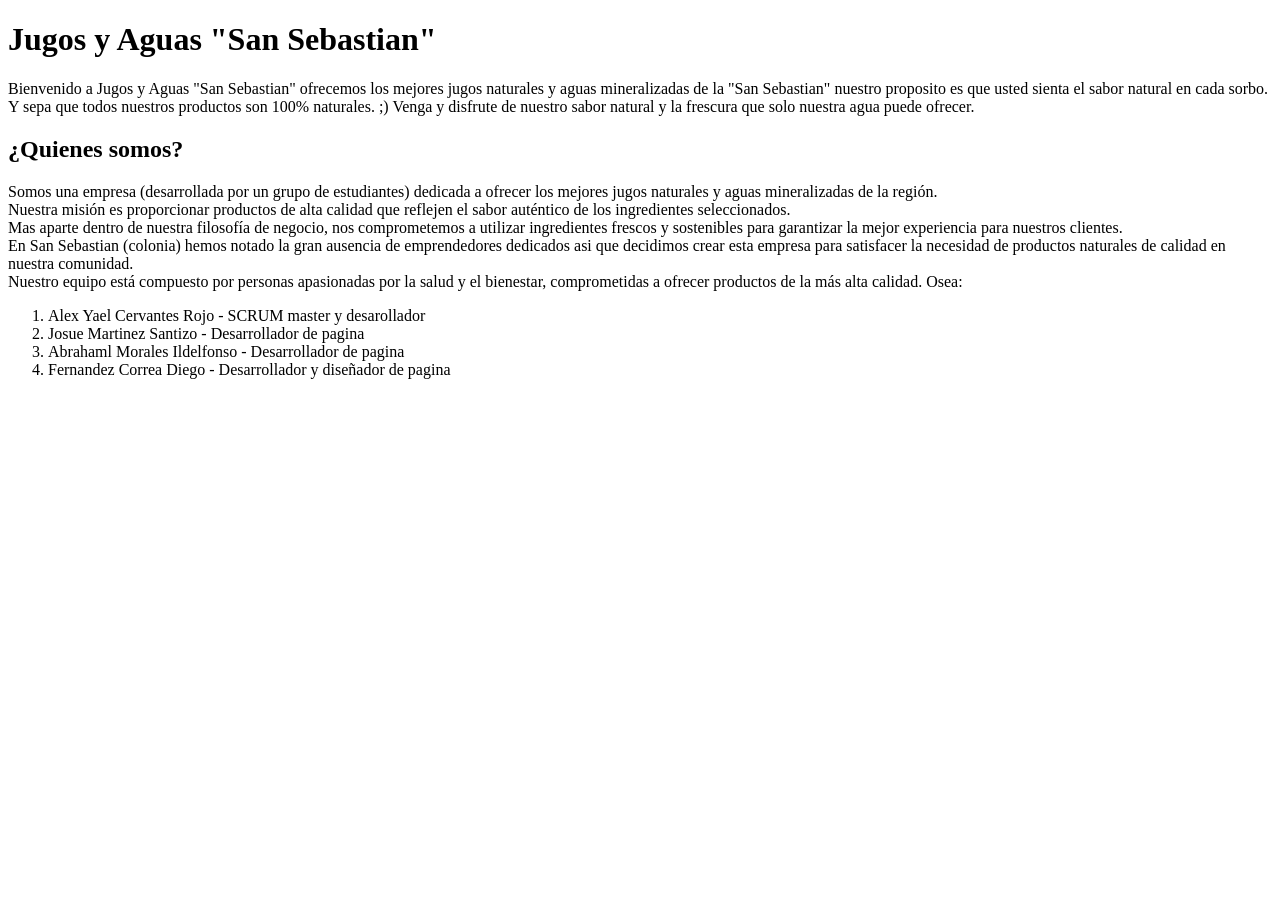
==== index.html @ edc4154b "Cervantes_Alex#Se añadio la informacion acerca de nosotros" ====
<!DOCTYPE html>
<html lang="en">
<head>
    <meta charset="UTF-8">
    <meta name="viewport" content="width=device-width, initial-scale=1.0">
    <title>Jugos y Aguas "San Sebastian"</title>
</head>
<body>
    <h1>Jugos y Aguas "San Sebastian"</h1>
    <p>Bienvenido a Jugos y Aguas "San Sebastian" ofrecemos los mejores jugos naturales y aguas mineralizadas de la "San Sebastian" nuestro proposito es que usted sienta el sabor natural en cada sorbo. <br>
         Y sepa que todos nuestros productos son 100% naturales. ;) Venga y disfrute de nuestro sabor natural y la frescura que solo nuestra agua puede ofrecer. <br> </p>
         <h2>¿Quienes somos?</h2>
         <p>Somos una empresa (desarrollada por un grupo de estudiantes) dedicada a ofrecer los mejores jugos naturales y aguas mineralizadas de la región. <br> 
            Nuestra misión es proporcionar productos de alta calidad que reflejen el sabor auténtico de los ingredientes seleccionados. <br>
             Mas aparte dentro de nuestra filosofía de negocio, nos comprometemos a utilizar ingredientes frescos y sostenibles para garantizar la mejor experiencia para nuestros clientes. <br>
              En San Sebastian (colonia) hemos notado la gran ausencia de emprendedores dedicados asi que decidimos crear esta empresa para satisfacer la necesidad de productos naturales de calidad en nuestra comunidad. <br>
              Nuestro equipo está compuesto por personas apasionadas por la salud y el bienestar, comprometidas a ofrecer productos de la más alta calidad. Osea:<br> </p>
              <ol>
                <li>Alex Yael Cervantes Rojo - SCRUM master y desarollador</li>
                <li>Josue Martinez Santizo - Desarrollador de pagina</li>
                <li>Abrahaml Morales Ildelfonso - Desarrollador de pagina</li>
                <li>Fernandez Correa Diego - Desarrollador y diseñador de pagina</li>
              </ol>
</body>
</html>
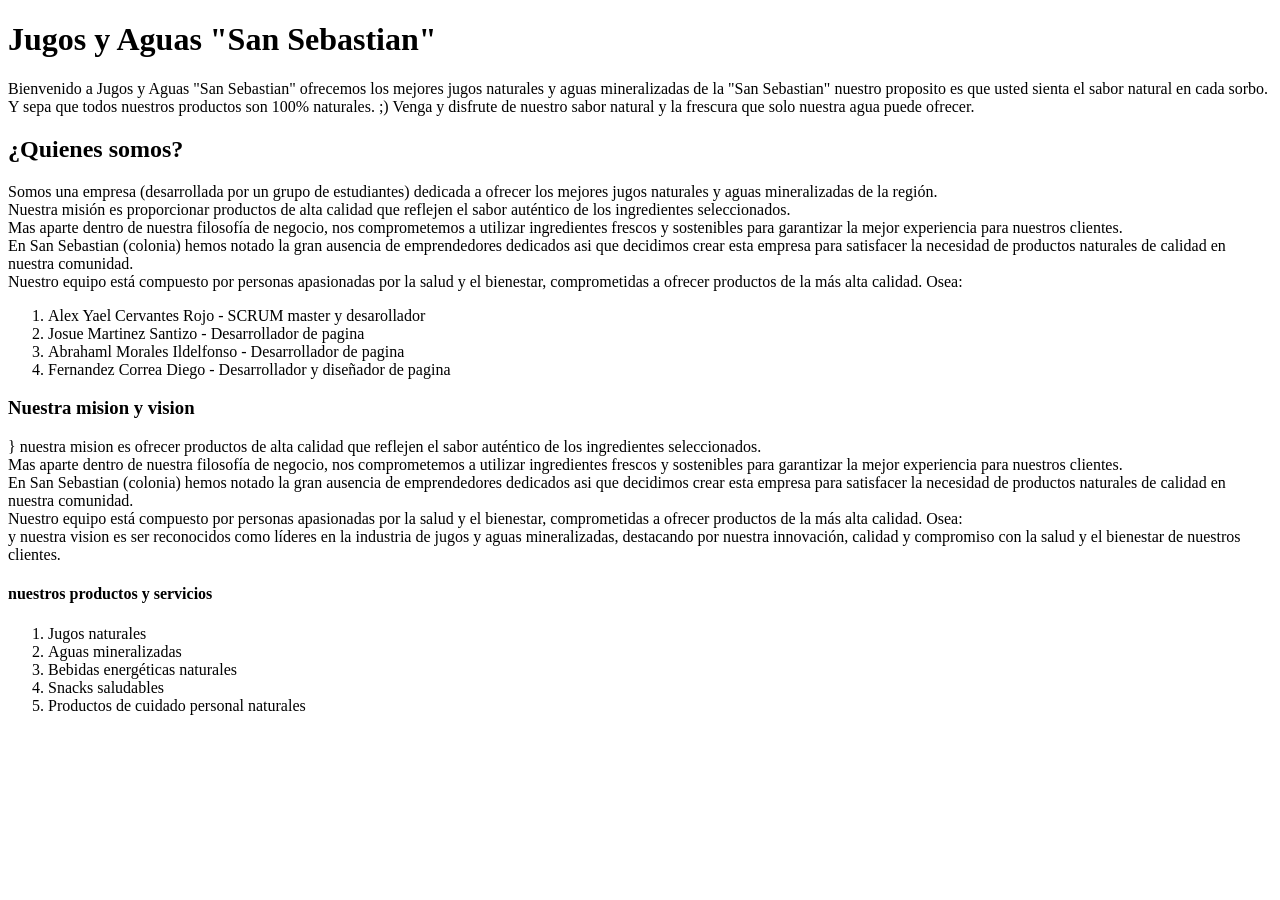
==== commit 5b25bcc6: "santizo josue #agregue vision y mision y nuestros productos y servicios" ====
--- a/index.html
+++ b/index.html
@@ -21,5 +21,29 @@
                 <li>Abrahaml Morales Ildelfonso - Desarrollador de pagina</li>
                 <li>Fernandez Correa Diego - Desarrollador y diseñador de pagina</li>
               </ol>
+
+
+    <h3>Nuestra mision y vision</h3>          
+<p>}
+nuestra mision es ofrecer productos de alta calidad que reflejen el sabor auténtico de los ingredientes seleccionados. <br>
+             Mas aparte dentro de nuestra filosofía de negocio, nos comprometemos a utilizar ingredientes frescos y sostenibles para garantizar la mejor experiencia para nuestros clientes. <br>
+              En San Sebastian (colonia) hemos notado la gran ausencia de emprendedores dedicados asi que decidimos crear esta empresa para satisfacer la necesidad de productos naturales de calidad en nuestra comunidad. <br>
+              Nuestro equipo está compuesto por personas apasionadas por la salud y el bienestar, comprometidas a ofrecer productos de la más alta calidad. Osea:<br>
+y nuestra vision es ser reconocidos como líderes en la industria de jugos y aguas mineralizadas, destacando por nuestra innovación, calidad y compromiso con la salud y el bienestar de nuestros clientes. <br>
+</p>
+<h4>nuestros productos y servicios</h4>
+<ol>
+<li>Jugos naturales</li>
+<li>Aguas mineralizadas</li>
+<li>Bebidas energéticas naturales</li>
+<li>Snacks saludables</li>
+<li>Productos de cuidado personal naturales</li>
+</ol>
+
+
+
+
+
+
 </body>
 </html>
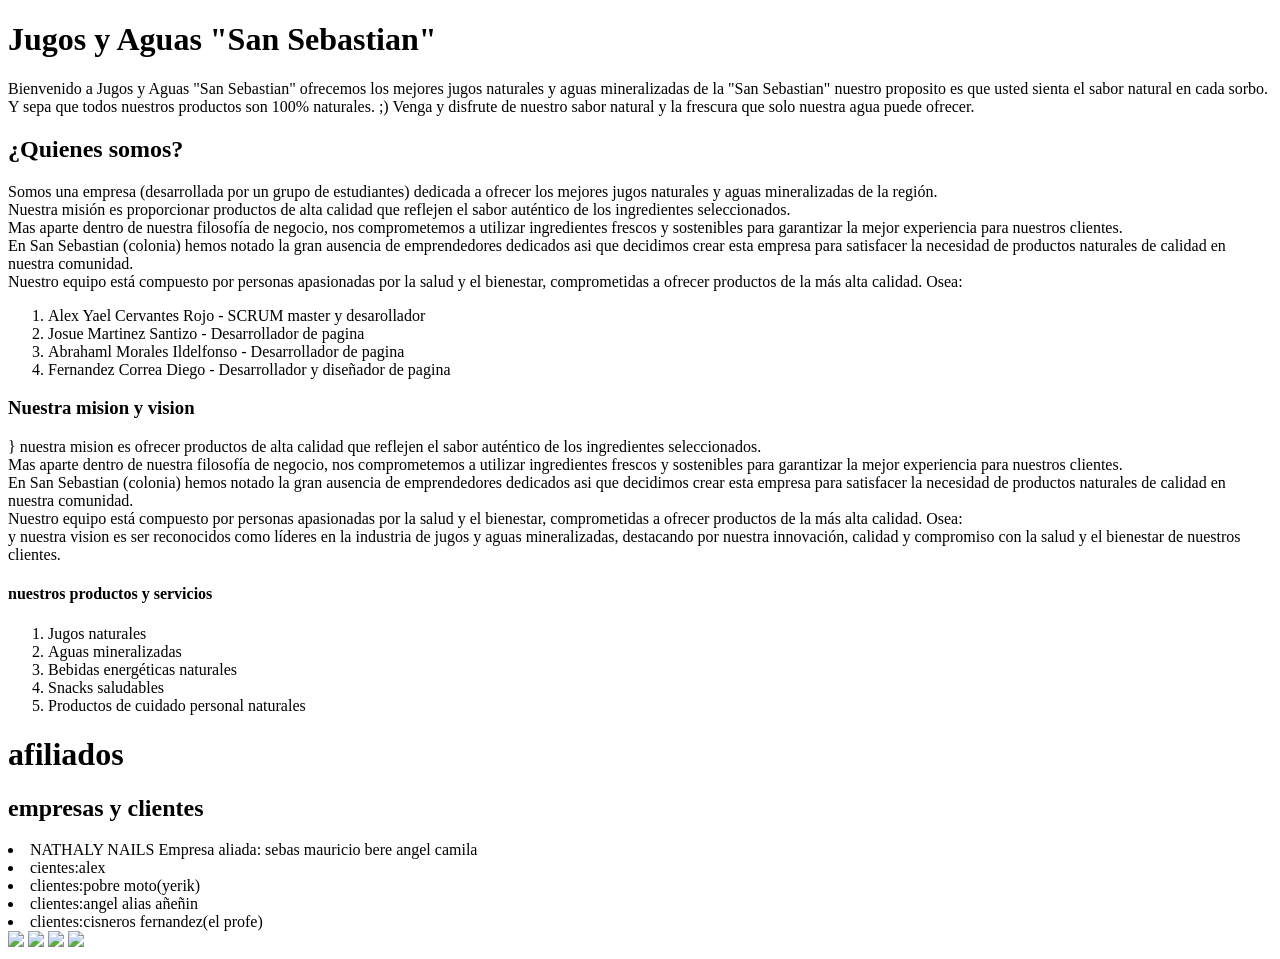
==== commit c919d2a2: "santizo josue # añadi aliados clientes y imagenes de los productos" ====
--- a/index.html
+++ b/index.html
@@ -39,11 +39,19 @@
 <li>Snacks saludables</li>
 <li>Productos de cuidado personal naturales</li>
 </ol>
+<h1>afiliados</h1>
+<h2>empresas y clientes</h2>
+<o>
+<li>NATHALY NAILS Empresa aliada: sebas mauricio  bere angel camila</li>
+<li>cientes:alex </li>
+<li>clientes:pobre moto(yerik)</li>
+<li>clientes:angel alias añeñin</li>
+<li>clientes:cisneros fernandez(el profe)</li>
+</o>
 
-
-
-
-
-
+<img src="https://th.bing.com/th/id/R.60063bd41c1070c047b191c683f5b3ae?rik=hPcbnPAhjOh%2btA&pid=ImgRaw&r=0"">
+<img src="https://cmvplus.com/wp-content/uploads/2024/11/Jugos-energizantes-naturales-1024x585.jpg">
+<img src="https://i.pinimg.com/originals/b3/3c/24/b33c24ddd7c4fe45f4bb6f71d37e32e1.jpg">
+<img src="https://i.pinimg.com/originals/2c/1f/29/2c1f29830fc4a589353a7169e17f8401.jpg">
 </body>
 </html>
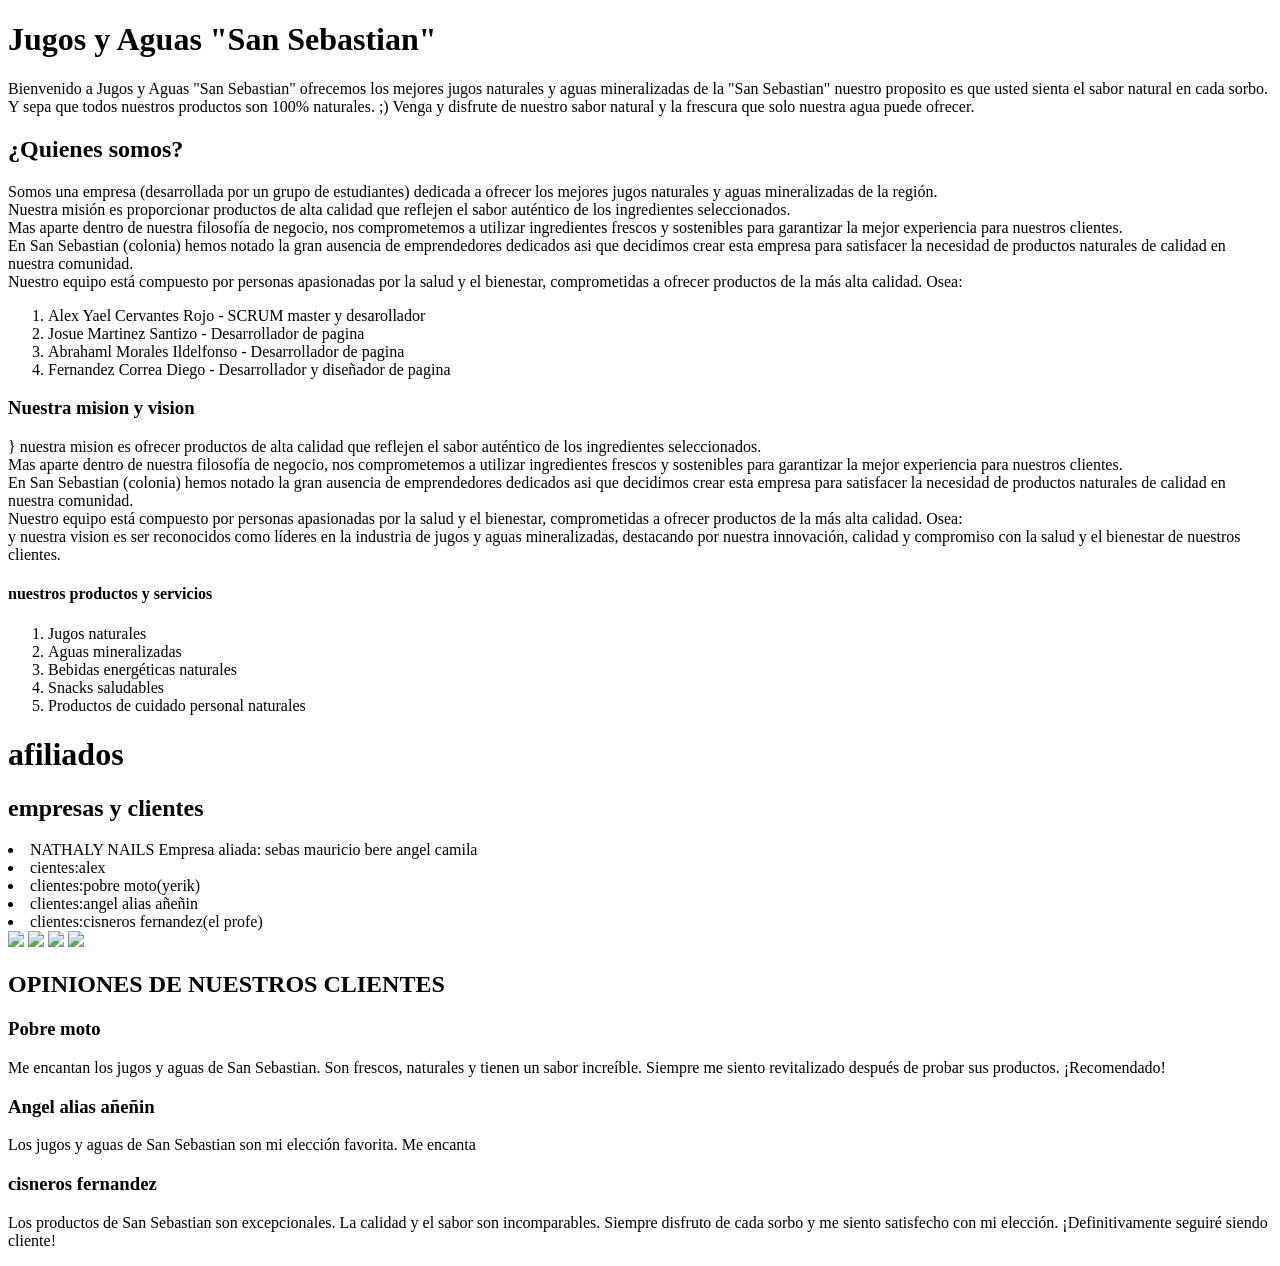
==== commit c39b253b: "añadi opiniones de los clientes" ====
--- a/index.html
+++ b/index.html
@@ -53,5 +53,15 @@
 <img src="https://cmvplus.com/wp-content/uploads/2024/11/Jugos-energizantes-naturales-1024x585.jpg">
 <img src="https://i.pinimg.com/originals/b3/3c/24/b33c24ddd7c4fe45f4bb6f71d37e32e1.jpg">
 <img src="https://i.pinimg.com/originals/2c/1f/29/2c1f29830fc4a589353a7169e17f8401.jpg">
+<h2>OPINIONES DE NUESTROS CLIENTES</h2>
+<h3>Pobre moto</h3>
+<p >Me encantan los jugos y aguas de San Sebastian.
+     Son frescos, naturales y tienen un sabor increíble. Siempre me siento revitalizado después de probar sus productos. ¡Recomendado!</p>
+     <h3>Angel alias añeñin</h3>
+     <p>Los jugos y aguas de San Sebastian son mi elección favorita. Me encanta
+        <h3>cisneros fernandez</h3>
+        <p>Los productos de San Sebastian son excepcionales. La calidad y el sabor son incomparables. Siempre disfruto de cada sorbo y me siento satisfecho con mi elección. ¡Definitivamente seguiré siendo cliente!</p>
+        
+
 </body>
 </html>
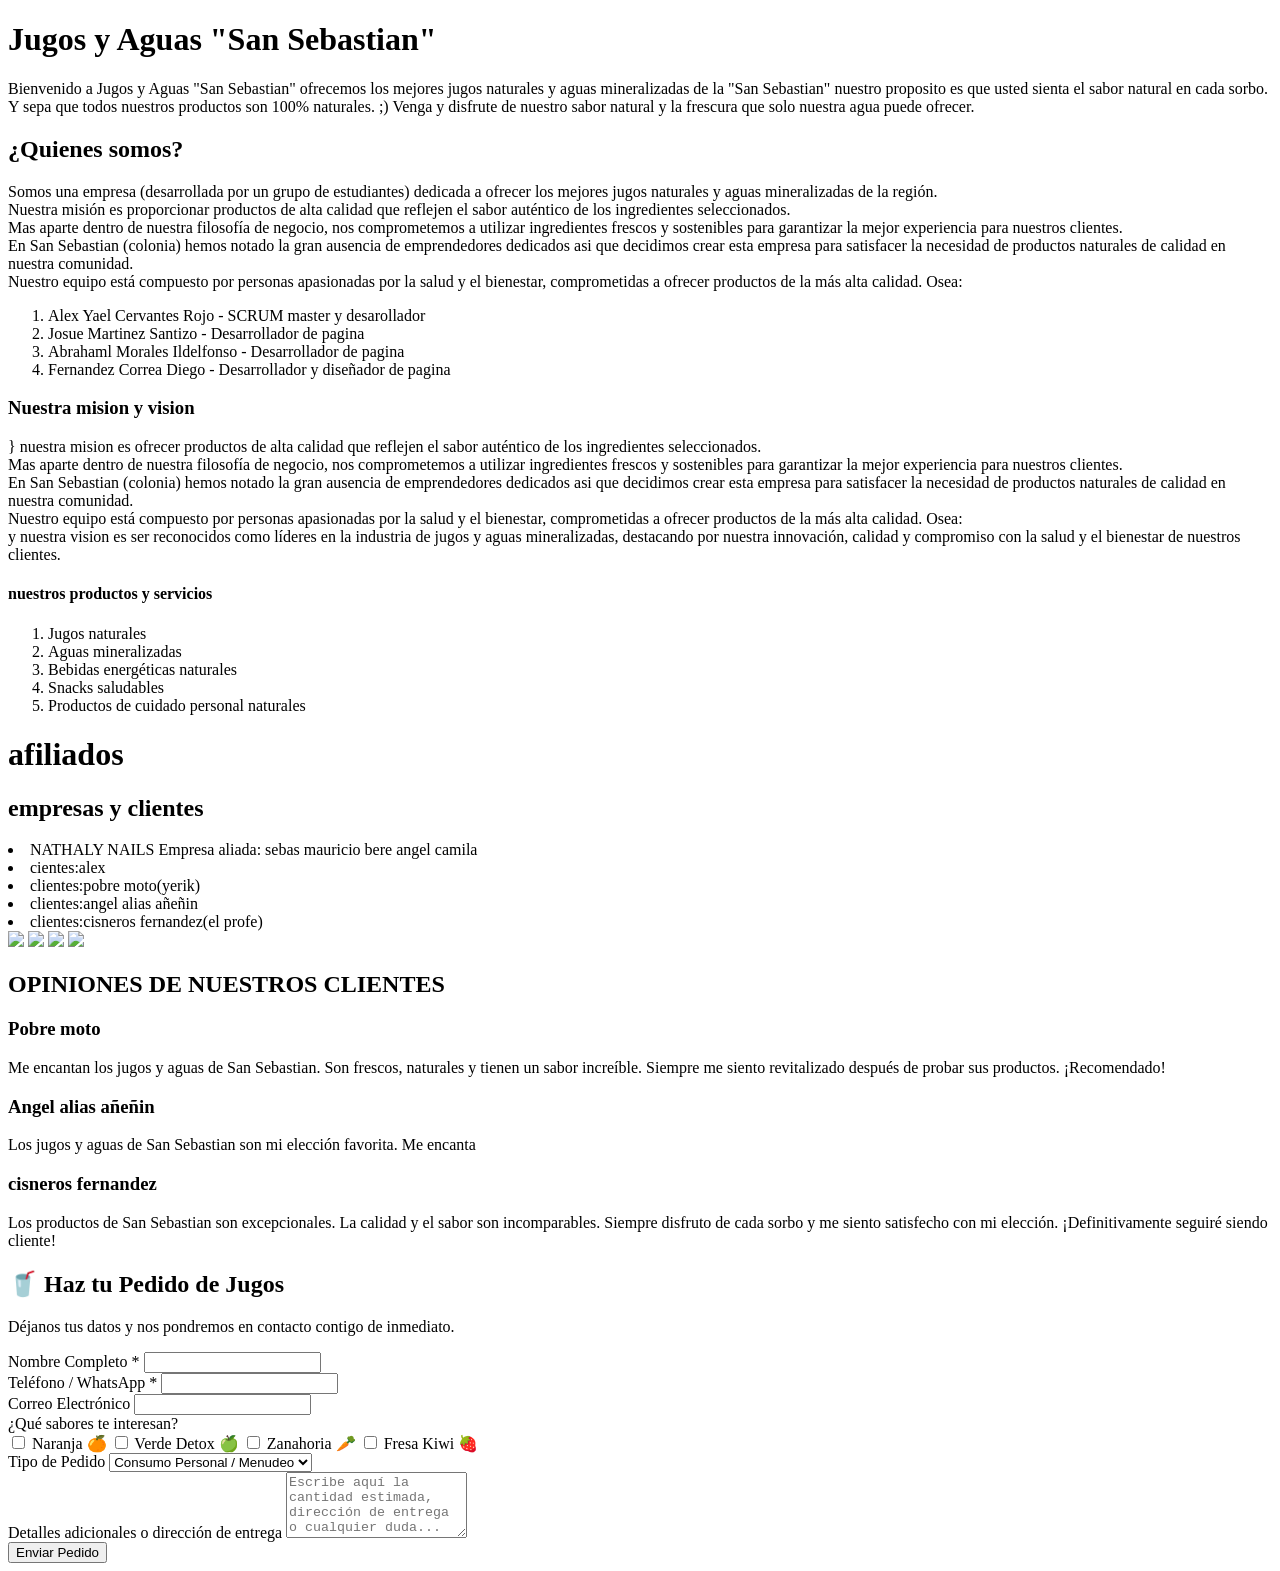
==== commit 1617e777: "añadi el formulario de contacto" ====
--- a/index.html
+++ b/index.html
@@ -61,7 +61,63 @@
      <p>Los jugos y aguas de San Sebastian son mi elección favorita. Me encanta
         <h3>cisneros fernandez</h3>
         <p>Los productos de San Sebastian son excepcionales. La calidad y el sabor son incomparables. Siempre disfruto de cada sorbo y me siento satisfecho con mi elección. ¡Definitivamente seguiré siendo cliente!</p>
-        
+        <div class="form-container">
+    <div class="form-header">
+      <h2>🥤 Haz tu Pedido de Jugos</h2>
+      <p>Déjanos tus datos y nos pondremos en contacto contigo de inmediato.</p>
+    </div>
+
+    <form action="#" method="POST">
+      <!-- Nombre -->
+      <div class="form-group">
+        <label for="nombre">Nombre Completo *</label>
+        <input type="text" id="nombre" name="nombre"  required>
+      </div>
+
+      <!-- Contacto -->
+      <div class="form-group">
+        <label for="telefono">Teléfono / WhatsApp *</label>
+        <input type="tel" id="telefono" name="telefono" required>
+      </div>
+
+      <div class="form-group">
+        <label for="email">Correo Electrónico</label>
+        <input type="email" id="email" name="email" >
+      </div>
+
+      <!-- Selección de Productos -->
+      <div class="form-group">
+        <label>¿Qué sabores te interesan?</label>
+        <div class="checkbox-group">
+          <label class="checkbox-item"><input type="checkbox" name="sabores[]" value="naranja"> Naranja 🍊</label>
+          <label class="checkbox-item"><input type="checkbox" name="sabores[]" value="verde"> Verde Detox 🍏</label>
+          <label class="checkbox-item"><input type="checkbox" name="sabores[]" value="zanahoria"> Zanahoria 🥕</label>
+          <label class="checkbox-item"><input type="checkbox" name="sabores[]" value="fresa-kiwi"> Fresa Kiwi 🍓</label>
+        </div>
+      </div>
+
+      <!-- Tipo de cliente/pedido -->
+      <div class="form-group">
+        <label for="tipo-pedido">Tipo de Pedido</label>
+        <select id="tipo-pedido" name="tipo_pedido">
+          <option value="individual">Consumo Personal / Menudeo</option>
+          <option value="evento">Eventos / Banquetes</option>
+          <option value="mayoreo">Mayoreo / Distribución</option>
+        </select>
+      </div>
+
+      <!-- Mensaje adicional -->
+      <div class="form-group">
+        <label for="mensaje">Detalles adicionales o dirección de entrega</label>
+        <textarea id="mensaje" name="mensaje" rows="4" placeholder="Escribe aquí la cantidad estimada, dirección de entrega o cualquier duda..."></textarea>
+      </div>
+
+      <!-- Botón de envío -->
+      <button type="submit" class="btn-submit">Enviar Pedido</button>
+    </form>
+  </div>
+  
+
 
 </body>
 </html>
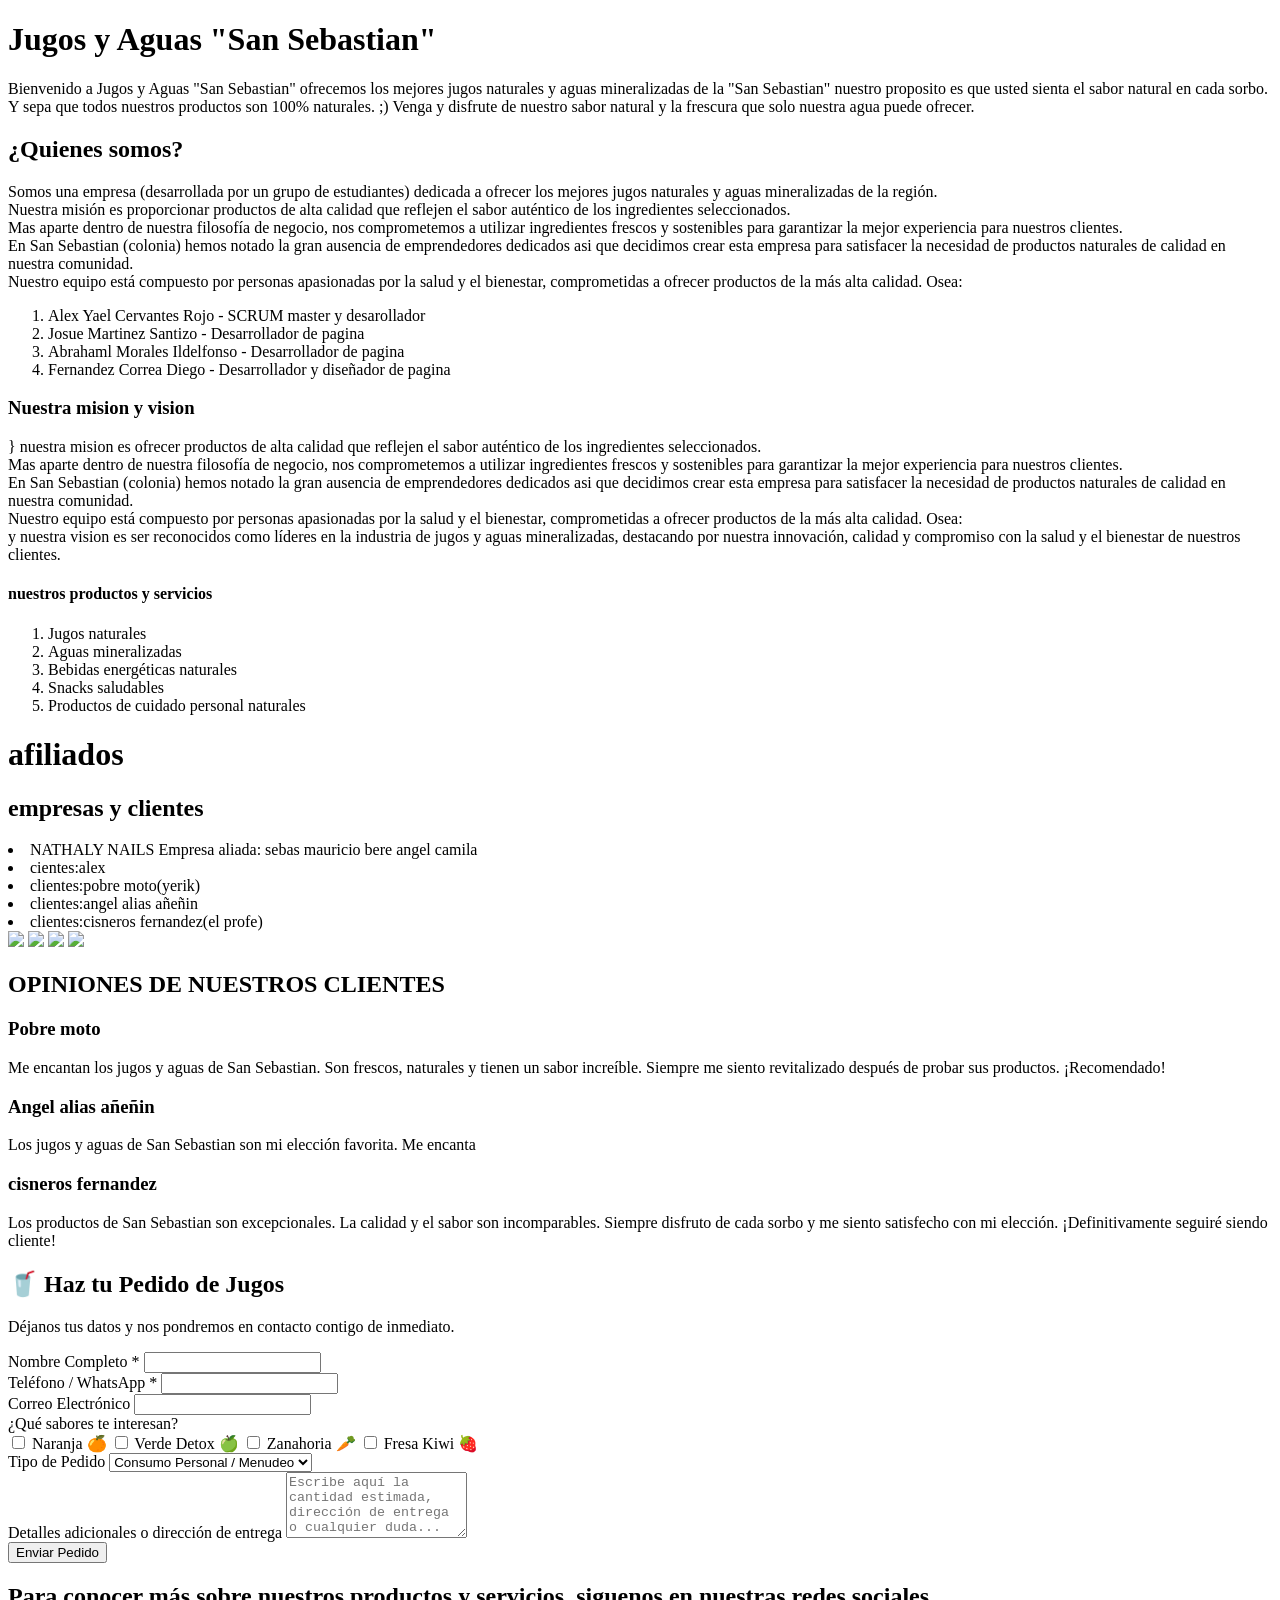
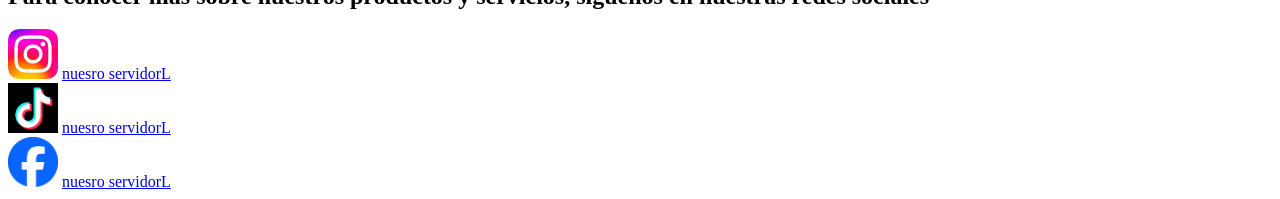
==== commit e8170aaf: "agrege las redes sociales" ====
--- a/index.html
+++ b/index.html
@@ -116,7 +116,10 @@
       <button type="submit" class="btn-submit">Enviar Pedido</button>
     </form>
   </div>
-  
+  <h2>Para conocer más sobre nuestros productos y servicios, siguenos en nuestras redes sociales</h2>
+<img src="Instagram_logo_2022.svg.webp" width="50" height="50"> <a href="https://www.instagram.com/moralesildf/">nuesro servidorL</a> <br>
+<img src="tik tok.png" width="50" height="50"> <a href="https://www.tiktok.com/@abraham.morales815">nuesro servidorL</a> <br>
+<img src="facebook.png" width="50" height="50"> <a href="https://www.facebook.com/profile.php?id=100080778141509&locale=es_LA">nuesro servidorL</a>
 
 
 </body>
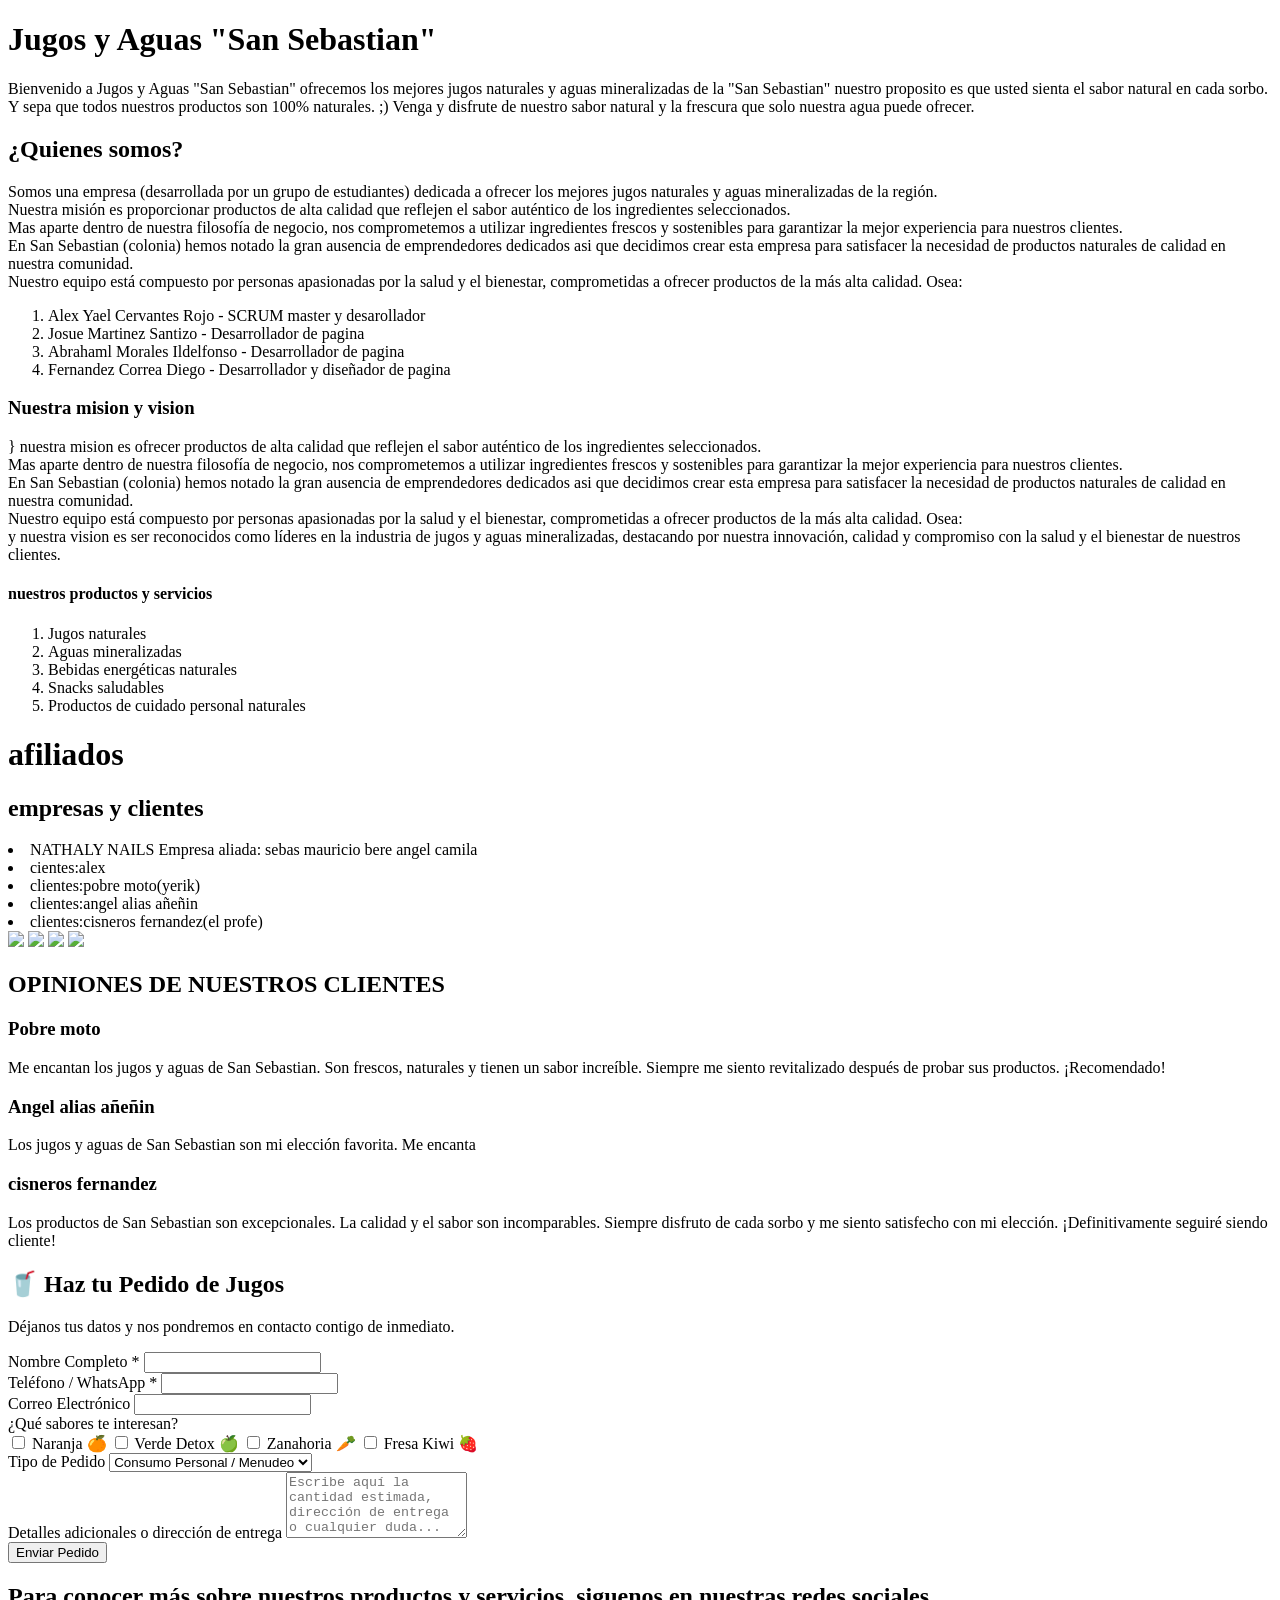
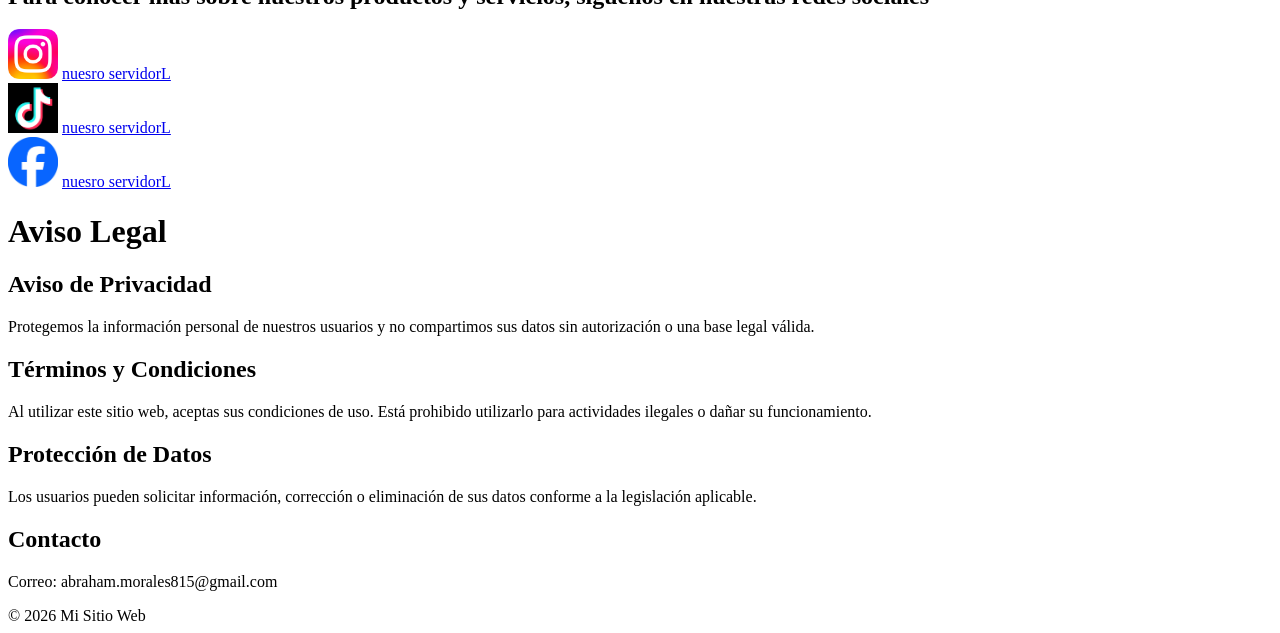
==== commit 24f07213: "agrege el contenido de privacidad" ====
--- a/index.html
+++ b/index.html
@@ -120,6 +120,39 @@
 <img src="Instagram_logo_2022.svg.webp" width="50" height="50"> <a href="https://www.instagram.com/moralesildf/">nuesro servidorL</a> <br>
 <img src="tik tok.png" width="50" height="50"> <a href="https://www.tiktok.com/@abraham.morales815">nuesro servidorL</a> <br>
 <img src="facebook.png" width="50" height="50"> <a href="https://www.facebook.com/profile.php?id=100080778141509&locale=es_LA">nuesro servidorL</a>
+<div class="contenedor">
+
+    <h1>Aviso Legal</h1>
+
+    <h2>Aviso de Privacidad</h2>
+    <p>
+        Protegemos la información personal de nuestros
+        usuarios y no compartimos sus datos sin autorización
+        o una base legal válida.
+    </p>
+
+    <h2>Términos y Condiciones</h2>
+    <p>
+        Al utilizar este sitio web, aceptas sus condiciones
+        de uso. Está prohibido utilizarlo para actividades
+        ilegales o dañar su funcionamiento.
+    </p>
+
+    <h2>Protección de Datos</h2>
+    <p>
+        Los usuarios pueden solicitar información,
+        corrección o eliminación de sus datos conforme
+        a la legislación aplicable.
+    </p>
+
+    <h2>Contacto</h2>
+    <p>Correo: abraham.morales815@gmail.com</p>
+
+</div>
+
+<footer>
+    © 2026 Mi Sitio Web
+</footer>
 
 
 </body>
